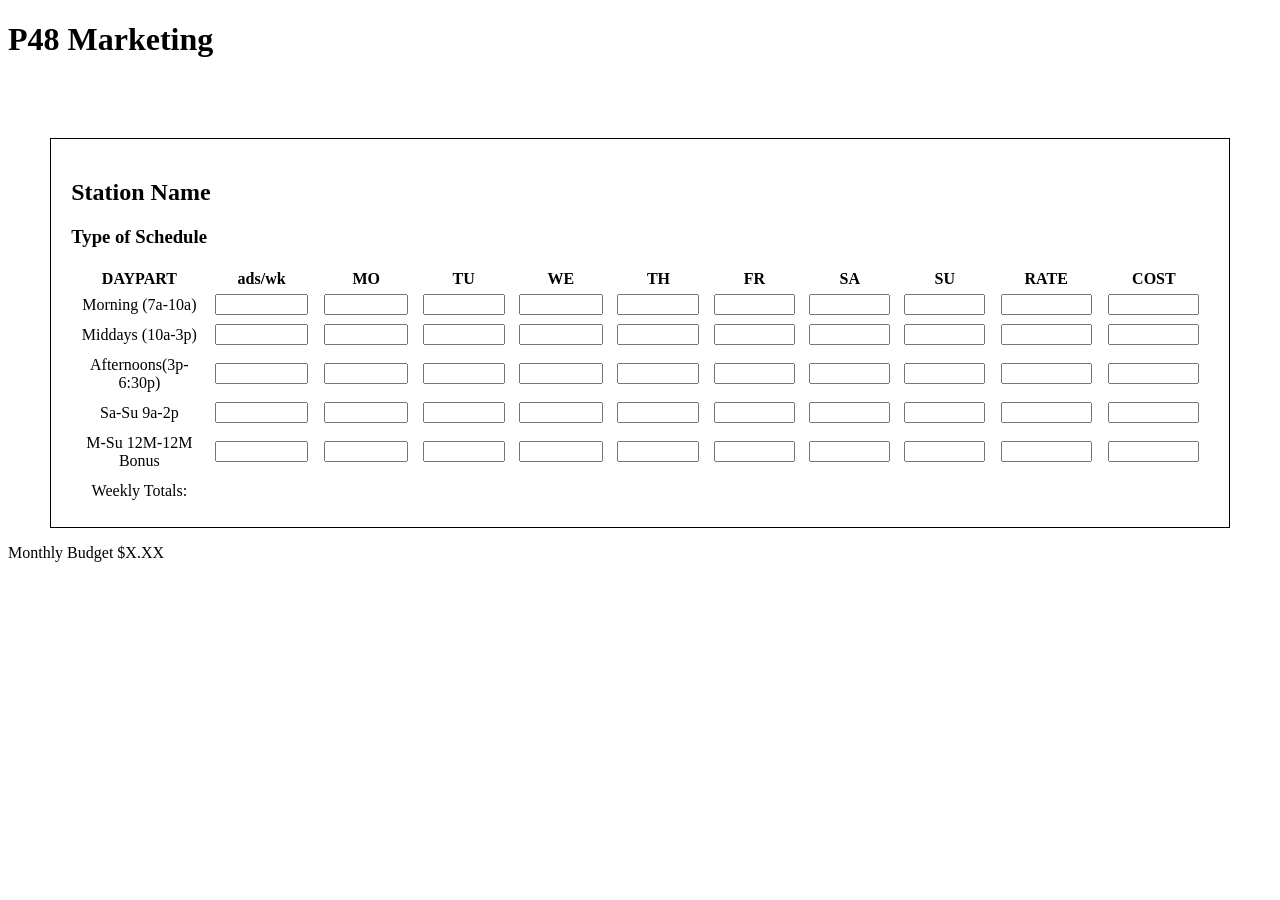
==== index.html @ 267f31b8 "First mainish change to the main page" ====
<!DOCTYPE html>
<html lang="en">
    <head>
        <meta charset="UTF-8">
        <meta name="viewport" content="width=device-width, initial-scale=1.0">
        <title>Document</title>
        <link rel = "stylesheet" href = "style.css">
    </head>
    <body>
        <!-- NOTE: 
        This is for the clients name, it will be spaced
        out from the other text.
            Thought:
            Maybe later on it will be the user's name with the company
            name? (P48 Marketing : Anne)
         -->
        <h1 id = "clients_name">P48 Marketing</h1>

        <!-- NOTE:
            We need to generate this form dynamically with JS.
            Something just to remember later on.
        -->
        <!-- This is the form html as of now -->
        <div id = "schedule">
            <div>
                <h2>Station Name</h2>
                <h3>Type of Schedule</h3>
            </div>
            <table>
                <!-- Bottom tr has all headers -->
                <tr>
                    <!-- Headers for the table  -->
                    <th>DAYPART</th>
                    <th>ads/wk</th>
                    <th>MO</th>
                    <th>TU</th>
                    <th>WE</th>
                    <th>TH</th>
                    <th>FR</th>
                    <th>SA</th>
                    <th>SU</th>
                    <th>RATE</th>
                    <th>COST</th>
                </tr>
                <tr>
                    <td class = "time-slot">Morning (7a-10a)</td>
                    <td><input type = "text"></td>
                    <td><input type = "text"></td>
                    <td><input type = "text"></td>
                    <td><input type = "text"></td>
                    <td><input type = "text"></td>
                    <td><input type = "text"></td>
                    <td><input type = "text"></td>
                    <td><input type = "text"></td>
                    <td><input type = "text"></td>
                    <td><input type = "text"></td>
                </tr>
                <tr>
                    <td class = "time-slot">Middays (10a-3p)</td>
                    <td><input type = "text"></td>
                    <td><input type = "text"></td>
                    <td><input type = "text"></td>
                    <td><input type = "text"></td>
                    <td><input type = "text"></td>
                    <td><input type = "text"></td>
                    <td><input type = "text"></td>
                    <td><input type = "text"></td>
                    <td><input type = "text"></td>
                    <td><input type = "text"></td>
                </tr>
                <tr>
                    <td class = "time-slot">Afternoons(3p-6:30p)</td>
                    <td><input type = "text"></td>
                    <td><input type = "text"></td>
                    <td><input type = "text"></td>
                    <td><input type = "text"></td>
                    <td><input type = "text"></td>
                    <td><input type = "text"></td>
                    <td><input type = "text"></td>
                    <td><input type = "text"></td>
                    <td><input type = "text"></td>
                    <td><input type = "text"></td>
                </tr>
                <tr>
                    <td class = "time-slot">Sa-Su 9a-2p</td>
                    <td><input type = "text"></td>
                    <td><input type = "text"></td>
                    <td><input type = "text"></td>
                    <td><input type = "text"></td>
                    <td><input type = "text"></td>
                    <td><input type = "text"></td>
                    <td><input type = "text"></td>
                    <td><input type = "text"></td>
                    <td><input type = "text"></td>
                    <td><input type = "text"></td>
                </tr>
                <tr>
                    <td class = "time-slot">M-Su 12M-12M Bonus</td>
                    <td><input type = "text"></td>
                    <td><input type = "text"></td>
                    <td><input type = "text"></td>
                    <td><input type = "text"></td>
                    <td><input type = "text"></td>
                    <td><input type = "text"></td>
                    <td><input type = "text"></td>
                    <td><input type = "text"></td>
                    <td><input type = "text"></td>
                    <td><input type = "text"></td>
                </tr>
                <tr>
                    <td class = "time-slot">Weekly Totals:</td>
                    <td></td>
                    <td></td>
                    <td></td>
                    <td></td>
                    <td></td>
                    <td></td>
                    <td></td>
                    <td></td>
                    <td></td>
                    <td></td>                    
                </tr>
            </table>
        </div>

        <!-- NOTE: Schedule Creation
            When client adds a new schedule, ask client which station
                Question: Which way?
                    Possible ways:
                    City,
                    Zipcode,
                    Radiostations name,
                    Drop Down,
                    Search Bar
                    (If we go with drop down or search bar, could just use a list to hold every radio station or a data base)
                    Need to somehow filter out each radio station (based on city for example)
            When client types in all information, generate a new schedule using above html to fill in stuff.
        -->

        <!-- NOTE:
            I assume that this will be our monthly budget area.
                Question: For what?
                Is it monthly budget of one schedule? 
                Monthly budget of all schedules? 
                For the client (P48)?
            Will leave it mostly blank until later on. 
        -->
        <div>
            <p>
                Monthly Budget
                $X.XX
            </p>
        </div>     
    </body>
</html>
---- style.css ----
/* Can add in custom fonts later */

body
{
    
    /* To make the input fields a little smaller */
    input
    {
        width: 80%;
    }

    /* To adjust the current table */
    #schedule
    {
        width: 90%;
        margin: 0 auto;
        border: 1px solid black;
        padding: 20px;
        margin-top: 80px;

        /* Aligns the text of the table center */
        table
        {
            text-align: center;
        }
        
        /* Adjustes the cells under DAYPART */
        .time-slot
        {
            padding: 5px;
        }
    }
}
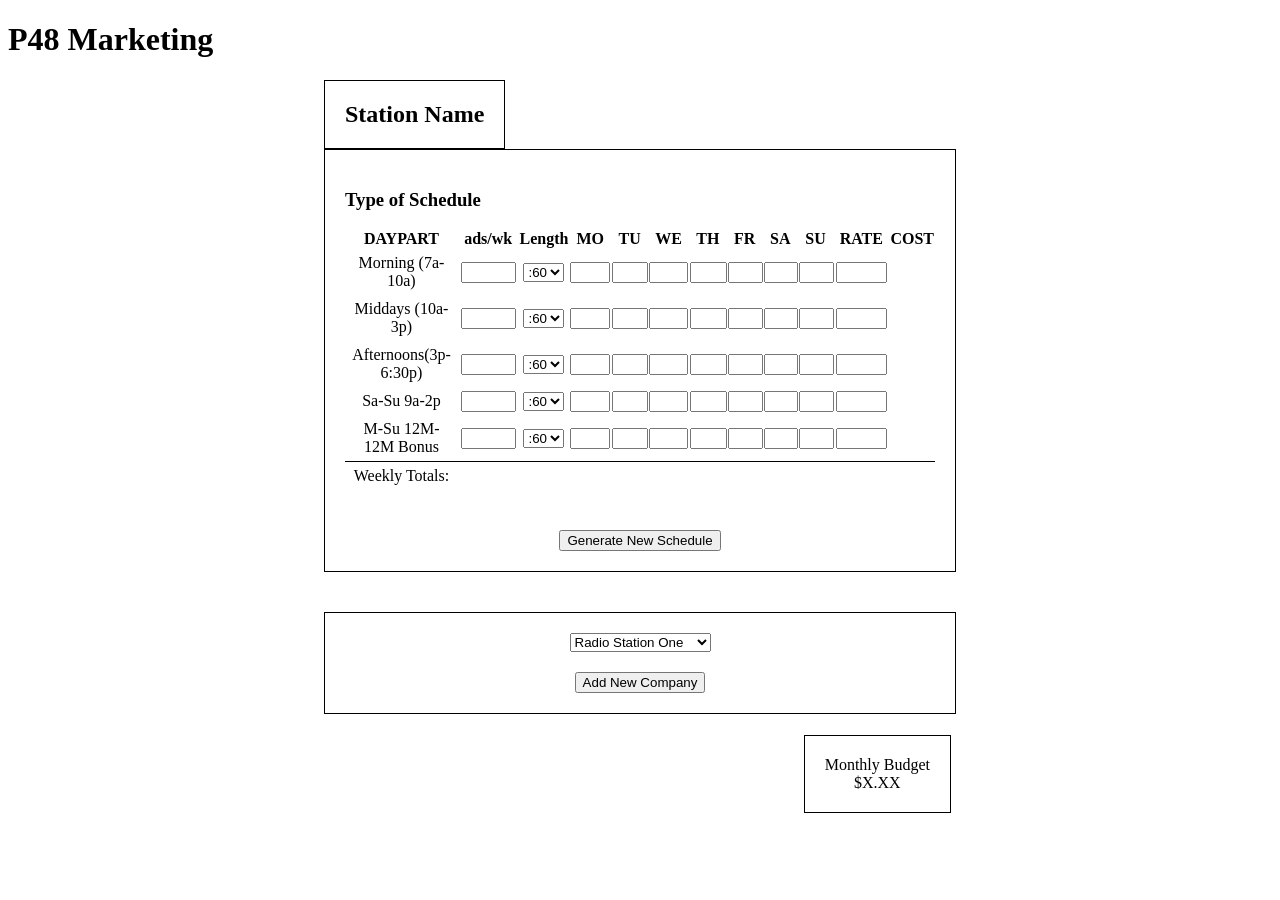
==== commit dc583682: "Adding More JS To Form" ====
--- a/index.html
+++ b/index.html
@@ -5,6 +5,7 @@
         <meta name="viewport" content="width=device-width, initial-scale=1.0">
         <title>Document</title>
         <link rel = "stylesheet" href = "style.css">
+        <script src = "script.js" defer></script>
     </head>
     <body>
         <!-- NOTE: 
@@ -21,135 +22,181 @@
             Something just to remember later on.
         -->
         <!-- This is the form html as of now -->
-        <div id = "schedule">
-            <div>
-                <h2>Station Name</h2>
-                <h3>Type of Schedule</h3>
+        <div id = "radio-station-one">
+            <h2>Station Name</h2>
+            <div id = "schedule">
+                <div>
+                    <h3>Type of Schedule</h3>
+                </div>
+                <table>
+                    <!-- tr below has all headers -->
+                    <tr>
+                        <!-- Headers for the table  -->
+                        <th>DAYPART</th>
+                        <th>ads/wk</th>
+                        <th>Length</th>
+                        <th>MO</th>
+                        <th>TU</th>
+                        <th>WE</th>
+                        <th>TH</th>
+                        <th>FR</th>
+                        <th>SA</th>
+                        <th>SU</th>
+                        <th>RATE</th>
+                        <th>COST</th>
+                    </tr>
+                    <tr>
+                        <td class = "time-slot">Morning (7a-10a)</td>
+                        <td><input type = "number" class = "ads"></td>
+                        <td>
+                            <select name="legnthTime">
+                                <option value="60min">:60</option>
+                                <option value="30min">:30</option>
+                                <option value="15min">:15</option>
+                                <option value="10min">:10</option>
+                            </select>
+                        </td>
+                        <td><input type = "number" class = "monday rowOne"></td>
+                        <td><input type = "number" class = "tuesday rowOne"></td>
+                        <td><input type = "number" class = "wednesday rowOne"></td>
+                        <td><input type = "number" class = "thursday rowOne"></td>
+                        <td><input type = "number" class = "friday rowOne"></td>
+                        <td><input type = "number" class = "saturday rowOne"></td>
+                        <td><input type = "number" class = "sunday rowOne"></td>
+                        <td><input type = "number" class = "rate rowOne"></td>
+                        <td class = "cost" id = "rowOneTotal"></td>
+                    </tr>
+                    <tr>
+                        <td class = "time-slot">Middays (10a-3p)</td>
+                        <td><input type = "number" class = "ads"></td>
+                        <td>
+                            <select name="legnthTime">
+                                <option value="60min">:60</option>
+                                <option value="30min">:30</option>
+                                <option value="15min">:15</option>
+                                <option value="10min">:10</option>
+                            </select>
+                        </td>
+                        <td><input type = "number" class = "monday rowTwo"></td>
+                        <td><input type = "number" class = "tuesday rowTwo"></td>
+                        <td><input type = "number" class = "wednesday rowTwo"></td>
+                        <td><input type = "number" class = "thursday rowTwo"></td>
+                        <td><input type = "number" class = "friday rowTwo"></td>
+                        <td><input type = "number" class = "saturday rowTwo"></td>
+                        <td><input type = "number" class = "sunday rowTwo"></td>
+                        <td><input type = "number" class = "rate rowTwo"></td>
+                        <td class = "cost" id = "rowTwoTotal"></td>
+                    </tr>
+                    <tr>
+                        <td class = "time-slot">Afternoons(3p-6:30p)</td>
+                        <td><input type = "number" class = "ads"></td>
+                        <td>
+                            <select name="legnthTime">
+                                <option value="60min">:60</option>
+                                <option value="30min">:30</option>
+                                <option value="15min">:15</option>
+                                <option value="10min">:10</option>
+                            </select>
+                        </td>
+                        <td><input type = "number" class = "monday rowThree"></td>
+                        <td><input type = "number" class = "tuesday rowThree"></td>
+                        <td><input type = "number" class = "wednesday rowThree"></td>
+                        <td><input type = "number" class = "thursday rowThree"></td>
+                        <td><input type = "number" class = "friday rowThree"></td>
+                        <td><input type = "number" class = "saturday rowThree"></td>
+                        <td><input type = "number" class = "sunday rowThree"></td>
+                        <td><input type = "number" class = "rate rowThree"></td>
+                        <td class = "cost" id = "rowTotalThree"></td>
+                    </tr>
+                    <tr>
+                        <td class = "time-slot">Sa-Su 9a-2p</td>
+                        <td><input type = "number" class = "ads"></td>
+                        <td>
+                            <select name="legnthTime">
+                                <option value="60min">:60</option>
+                                <option value="30min">:30</option>
+                                <option value="15min">:15</option>
+                                <option value="10min">:10</option>
+                            </select>
+                        </td>
+                        <td><input type = "number" class = "monday rowFour"></td>
+                        <td><input type = "number" class = "tuesday rowFour"></td>
+                        <td><input type = "number" class = "wednesday rowFour"></td>
+                        <td><input type = "number" class = "thursday rowFour"></td>
+                        <td><input type = "number" class = "friday rowFour"></td>
+                        <td><input type = "number" class = "saturday rowFour"></td>
+                        <td><input type = "number" class = "sunday rowFour"></td>
+                        <td><input type = "number" class = "rate rowFour"></td>
+                        <td class = "cost" id = "rowTotalFour"></td>
+                    </tr>
+                    <tr>
+                        <td class = "time-slot">M-Su 12M-12M Bonus</td>
+                        <td><input type = "number" class = "ads"></td>
+                        <td>
+                            <select name="legnthTime">
+                                <option value="60min">:60</option>
+                                <option value="30min">:30</option>
+                                <option value="15min">:15</option>
+                                <option value="10min">:10</option>
+                            </select>
+                        </td>
+                        <td><input type = "number" class = "monday rowFive"></td>
+                        <td><input type = "number" class = "tuesday rowFive"></td>
+                        <td><input type = "number" class = "wednesday rowFive"></td>
+                        <td><input type = "number" class = "thursday rowFive"></td>
+                        <td><input type = "number" class = "friday rowFive"></td>
+                        <td><input type = "number" class = "saturday rowFive"></td>
+                        <td><input type = "number" class = "sunday rowFive"></td>
+                        <td><input type = "number" class = "rate rowFive"></td>
+                        <td class = "cost" id = "rowTotalFive"></td>
+                    </tr>
+                    <tr>
+                        <td class = "time-slot">Weekly Totals:</td>
+                        <td id = "adsTotal"></td>
+                        <td></td>
+                        <td id = "mondayTotal"></td>
+                        <td id = "tuesdayTotal"></td>
+                        <td id = "wednesdayTotal"></td>
+                        <td id = "thursdayTotal"></td>
+                        <td id = "fridayTotal"></td>
+                        <td id = "saturdayTotal"></td>
+                        <td id = "sundayTotal"></td>
+                        <td id = "rateTotal"></td>
+                        <td id = "costTotal"></td>                    
+                    </tr>
+                </table>
+
+                <!-- Commenting this out for now -->
+                <!-- <div id = "button">
+                    <button id = "get-totals">Generate Weekly Totals</button>
+                </div> -->
+
+                <div id = "generate-new-schedule">
+                    <button id = "make-">Generate New Schedule</button>
+                </div> 
             </div>
-            <table>
-                <!-- Bottom tr has all headers -->
-                <tr>
-                    <!-- Headers for the table  -->
-                    <th>DAYPART</th>
-                    <th>ads/wk</th>
-                    <th>MO</th>
-                    <th>TU</th>
-                    <th>WE</th>
-                    <th>TH</th>
-                    <th>FR</th>
-                    <th>SA</th>
-                    <th>SU</th>
-                    <th>RATE</th>
-                    <th>COST</th>
-                </tr>
-                <tr>
-                    <td class = "time-slot">Morning (7a-10a)</td>
-                    <td><input type = "text"></td>
-                    <td><input type = "text"></td>
-                    <td><input type = "text"></td>
-                    <td><input type = "text"></td>
-                    <td><input type = "text"></td>
-                    <td><input type = "text"></td>
-                    <td><input type = "text"></td>
-                    <td><input type = "text"></td>
-                    <td><input type = "text"></td>
-                    <td><input type = "text"></td>
-                </tr>
-                <tr>
-                    <td class = "time-slot">Middays (10a-3p)</td>
-                    <td><input type = "text"></td>
-                    <td><input type = "text"></td>
-                    <td><input type = "text"></td>
-                    <td><input type = "text"></td>
-                    <td><input type = "text"></td>
-                    <td><input type = "text"></td>
-                    <td><input type = "text"></td>
-                    <td><input type = "text"></td>
-                    <td><input type = "text"></td>
-                    <td><input type = "text"></td>
-                </tr>
-                <tr>
-                    <td class = "time-slot">Afternoons(3p-6:30p)</td>
-                    <td><input type = "text"></td>
-                    <td><input type = "text"></td>
-                    <td><input type = "text"></td>
-                    <td><input type = "text"></td>
-                    <td><input type = "text"></td>
-                    <td><input type = "text"></td>
-                    <td><input type = "text"></td>
-                    <td><input type = "text"></td>
-                    <td><input type = "text"></td>
-                    <td><input type = "text"></td>
-                </tr>
-                <tr>
-                    <td class = "time-slot">Sa-Su 9a-2p</td>
-                    <td><input type = "text"></td>
-                    <td><input type = "text"></td>
-                    <td><input type = "text"></td>
-                    <td><input type = "text"></td>
-                    <td><input type = "text"></td>
-                    <td><input type = "text"></td>
-                    <td><input type = "text"></td>
-                    <td><input type = "text"></td>
-                    <td><input type = "text"></td>
-                    <td><input type = "text"></td>
-                </tr>
-                <tr>
-                    <td class = "time-slot">M-Su 12M-12M Bonus</td>
-                    <td><input type = "text"></td>
-                    <td><input type = "text"></td>
-                    <td><input type = "text"></td>
-                    <td><input type = "text"></td>
-                    <td><input type = "text"></td>
-                    <td><input type = "text"></td>
-                    <td><input type = "text"></td>
-                    <td><input type = "text"></td>
-                    <td><input type = "text"></td>
-                    <td><input type = "text"></td>
-                </tr>
-                <tr>
-                    <td class = "time-slot">Weekly Totals:</td>
-                    <td></td>
-                    <td></td>
-                    <td></td>
-                    <td></td>
-                    <td></td>
-                    <td></td>
-                    <td></td>
-                    <td></td>
-                    <td></td>
-                    <td></td>                    
-                </tr>
-            </table>
+        
+            <div id = "add-schedule">
+
+                <select>
+                    <option value="">Radio Station One</option>
+                    <option value="">Radio Station Two</option>
+                    <option value="">Radio Station Three</option>
+                </select>
+                
+                <button id = "new-schedule">Add New Company</button>
+            </div>
+
+            <!-- NOTE:
+                I assume that this will be our monthly budget area.
+                Will leave it mostly blank until later on. 
+            -->
+            <div id = "monthly-spending">
+                <p>
+                    Monthly Budget<br>
+                    $X.XX
+                </p>
+            </div>     
         </div>
-
-        <!-- NOTE: Schedule Creation
-            When client adds a new schedule, ask client which station
-                Question: Which way?
-                    Possible ways:
-                    City,
-                    Zipcode,
-                    Radiostations name,
-                    Drop Down,
-                    Search Bar
-                    (If we go with drop down or search bar, could just use a list to hold every radio station or a data base)
-                    Need to somehow filter out each radio station (based on city for example)
-            When client types in all information, generate a new schedule using above html to fill in stuff.
-        -->
-
-        <!-- NOTE:
-            I assume that this will be our monthly budget area.
-                Question: For what?
-                Is it monthly budget of one schedule? 
-                Monthly budget of all schedules? 
-                For the client (P48)?
-            Will leave it mostly blank until later on. 
-        -->
-        <div>
-            <p>
-                Monthly Budget
-                $X.XX
-            </p>
-        </div>     
     </body>
 </html>
--- a/style.css
+++ b/style.css
@@ -1,8 +1,39 @@
 /* Can add in custom fonts later */
+/* This is to remove the arrows on the input fields */
+input::-webkit-outer-spin-button,
+input::-webkit-inner-spin-button {
+  -webkit-appearance: none;
+  margin: 0;
+}
 
 body
 {
+
+    /* This is for the station's name */
+    h2
+    {
+        width: fit-content;
+        padding: 20px;
+        border: 1px solid black;
+        text-align: left;
+        margin-bottom: 0px;
+    }
+
     
+    /* This is for the "Generate New Schedule" button */
+    #generate-new-schedule
+    {
+       margin: 40px auto 0;
+    }
+    
+    /* As of now, I will just call this radio-station-one and that's basically the whole table */
+    #radio-station-one
+    {
+        
+        width: 50%;
+        margin: 0 auto;
+    }
+
     /* To make the input fields a little smaller */
     input
     {
@@ -12,16 +43,19 @@
     /* To adjust the current table */
     #schedule
     {
-        width: 90%;
+
         margin: 0 auto;
         border: 1px solid black;
         padding: 20px;
-        margin-top: 80px;
+        display: flex;
+        flex-direction: column;
+        
 
         /* Aligns the text of the table center */
         table
         {
             text-align: center;
+            border-collapse: collapse;
         }
         
         /* Adjustes the cells under DAYPART */
@@ -29,5 +63,40 @@
         {
             padding: 5px;
         }
+
     }
-}
+
+    /* This is for the adding a new schedule block. */
+    #add-schedule
+    {
+        display: grid;
+        padding: 20px;
+        margin: 40px auto 0;
+        border: 1px solid black;
+        gap: 20px;
+        justify-items: center;
+    }
+
+    /* This is for the monthly spending at the bottom */
+    #monthly-spending
+    {
+        display: flex;
+        justify-content: flex-end;
+        margin: 5px;
+        p
+        {
+            padding: 20px;
+            text-align: center;
+            border: 1px solid black;
+        }
+    }
+
+    /* 
+        This is for the last row in the table. It's trying to mimic what the final
+        row looks like in the excel sheet.
+    */
+    tr:nth-last-child(1)
+    {
+        border-top: 1px solid black;
+    }
+}
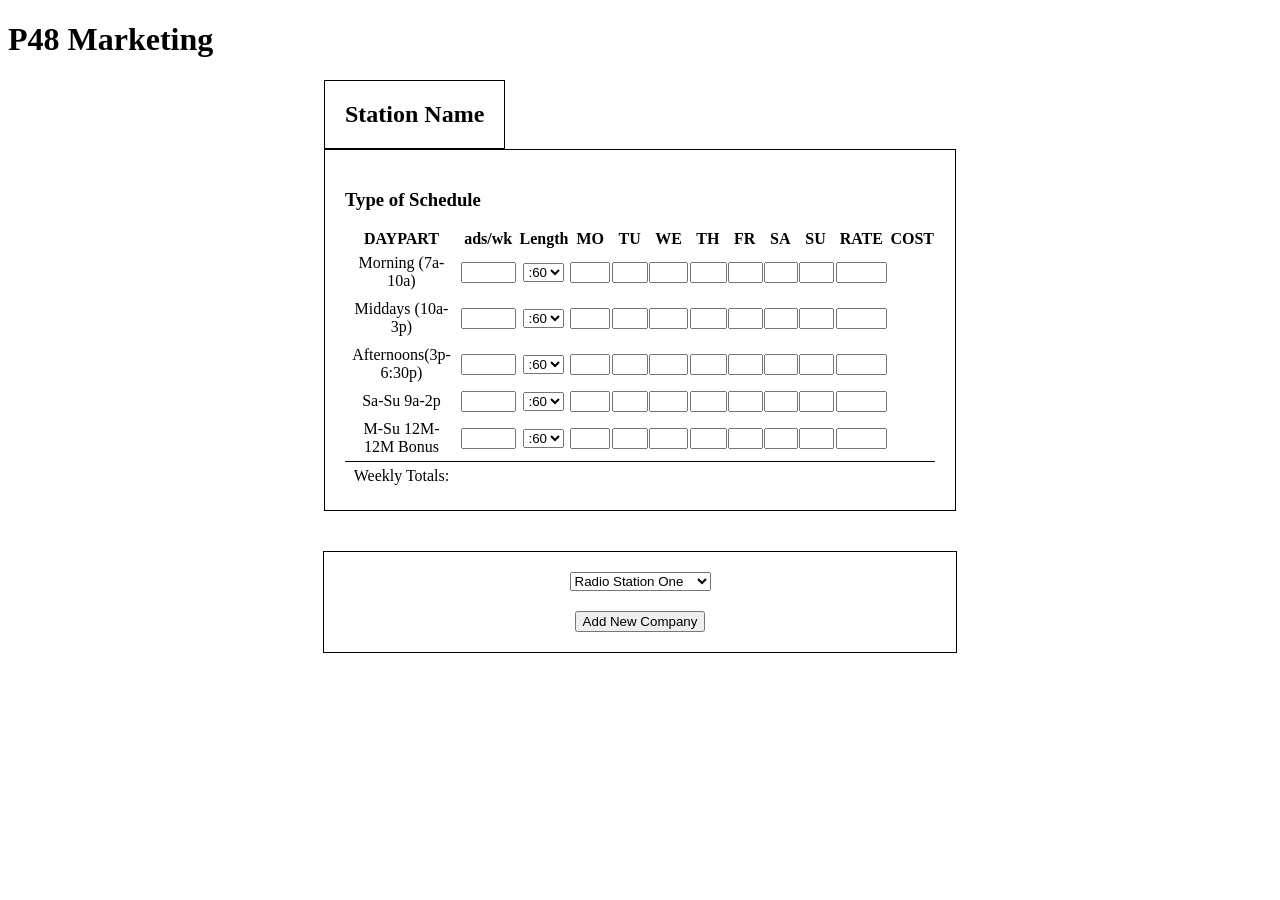
==== commit ade8af5b: "Small changes to project" ====
--- a/index.html
+++ b/index.html
@@ -3,7 +3,7 @@
     <head>
         <meta charset="UTF-8">
         <meta name="viewport" content="width=device-width, initial-scale=1.0">
-        <title>Document</title>
+        <title>P48 Marketing</title>
         <link rel = "stylesheet" href = "style.css">
         <script src = "script.js" defer></script>
     </head>
@@ -22,7 +22,7 @@
             Something just to remember later on.
         -->
         <!-- This is the form html as of now -->
-        <div id = "radio-station-one">
+        <div id = "section">
             <h2>Station Name</h2>
             <div id = "schedule">
                 <div>
@@ -45,111 +45,113 @@
                         <th>RATE</th>
                         <th>COST</th>
                     </tr>
+                    <!-- Each row of the table -->
                     <tr>
                         <td class = "time-slot">Morning (7a-10a)</td>
-                        <td><input type = "number" class = "ads"></td>
-                        <td>
-                            <select name="legnthTime">
-                                <option value="60min">:60</option>
-                                <option value="30min">:30</option>
-                                <option value="15min">:15</option>
-                                <option value="10min">:10</option>
-                            </select>
-                        </td>
-                        <td><input type = "number" class = "monday rowOne"></td>
-                        <td><input type = "number" class = "tuesday rowOne"></td>
-                        <td><input type = "number" class = "wednesday rowOne"></td>
-                        <td><input type = "number" class = "thursday rowOne"></td>
-                        <td><input type = "number" class = "friday rowOne"></td>
-                        <td><input type = "number" class = "saturday rowOne"></td>
-                        <td><input type = "number" class = "sunday rowOne"></td>
-                        <td><input type = "number" class = "rate rowOne"></td>
+                        <td><input type = "number" min = "0" class = "ads"></td>
+                        <td>
+                            <select name="legnthTime">
+                                <option value="60min">:60</option>
+                                <option value="30min">:30</option>
+                                <option value="15min">:15</option>
+                                <option value="10min">:10</option>
+                            </select>
+                        </td>
+                        <td><input type = "number" min = "0" class = "monday rowOne"></td>
+                        <td><input type = "number" min = "0" class = "tuesday rowOne"></td>
+                        <td><input type = "number" min = "0" class = "wednesday rowOne"></td>
+                        <td><input type = "number" min = "0" class = "thursday rowOne"></td>
+                        <td><input type = "number" min = "0" class = "friday rowOne"></td>
+                        <td><input type = "number" min = "0" class = "saturday rowOne"></td>
+                        <td><input type = "number" min = "0" class = "sunday rowOne"></td>
+                        <td><input type = "number" min = "0" class = "rate rowOne"></td>
                         <td class = "cost" id = "rowOneTotal"></td>
                     </tr>
                     <tr>
                         <td class = "time-slot">Middays (10a-3p)</td>
-                        <td><input type = "number" class = "ads"></td>
-                        <td>
-                            <select name="legnthTime">
-                                <option value="60min">:60</option>
-                                <option value="30min">:30</option>
-                                <option value="15min">:15</option>
-                                <option value="10min">:10</option>
-                            </select>
-                        </td>
-                        <td><input type = "number" class = "monday rowTwo"></td>
-                        <td><input type = "number" class = "tuesday rowTwo"></td>
-                        <td><input type = "number" class = "wednesday rowTwo"></td>
-                        <td><input type = "number" class = "thursday rowTwo"></td>
-                        <td><input type = "number" class = "friday rowTwo"></td>
-                        <td><input type = "number" class = "saturday rowTwo"></td>
-                        <td><input type = "number" class = "sunday rowTwo"></td>
-                        <td><input type = "number" class = "rate rowTwo"></td>
+                        <td><input type = "number" min = "0" class = "ads"></td>
+                        <td>
+                            <select name="legnthTime">
+                                <option value="60min">:60</option>
+                                <option value="30min">:30</option>
+                                <option value="15min">:15</option>
+                                <option value="10min">:10</option>
+                            </select>
+                        </td>
+                        <td><input type = "number" min = "0" class = "monday rowTwo"></td>
+                        <td><input type = "number" min = "0" class = "tuesday rowTwo"></td>
+                        <td><input type = "number" min = "0" class = "wednesday rowTwo"></td>
+                        <td><input type = "number" min = "0" class = "thursday rowTwo"></td>
+                        <td><input type = "number" min = "0" class = "friday rowTwo"></td>
+                        <td><input type = "number" min = "0" class = "saturday rowTwo"></td>
+                        <td><input type = "number" min = "0" class = "sunday rowTwo"></td>
+                        <td><input type = "number" min = "0" class = "rate rowTwo"></td>
                         <td class = "cost" id = "rowTwoTotal"></td>
                     </tr>
                     <tr>
                         <td class = "time-slot">Afternoons(3p-6:30p)</td>
-                        <td><input type = "number" class = "ads"></td>
-                        <td>
-                            <select name="legnthTime">
-                                <option value="60min">:60</option>
-                                <option value="30min">:30</option>
-                                <option value="15min">:15</option>
-                                <option value="10min">:10</option>
-                            </select>
-                        </td>
-                        <td><input type = "number" class = "monday rowThree"></td>
-                        <td><input type = "number" class = "tuesday rowThree"></td>
-                        <td><input type = "number" class = "wednesday rowThree"></td>
-                        <td><input type = "number" class = "thursday rowThree"></td>
-                        <td><input type = "number" class = "friday rowThree"></td>
-                        <td><input type = "number" class = "saturday rowThree"></td>
-                        <td><input type = "number" class = "sunday rowThree"></td>
-                        <td><input type = "number" class = "rate rowThree"></td>
+                        <td><input type = "number" min = "0" class = "ads"></td>
+                        <td>
+                            <select name="legnthTime">
+                                <option value="60min">:60</option>
+                                <option value="30min">:30</option>
+                                <option value="15min">:15</option>
+                                <option value="10min">:10</option>
+                            </select>
+                        </td>
+                        <td><input type = "number" min = "0" class = "monday rowThree"></td>
+                        <td><input type = "number" min = "0" class = "tuesday rowThree"></td>
+                        <td><input type = "number" min = "0" class = "wednesday rowThree"></td>
+                        <td><input type = "number" min = "0" class = "thursday rowThree"></td>
+                        <td><input type = "number" min = "0" class = "friday rowThree"></td>
+                        <td><input type = "number" min = "0" class = "saturday rowThree"></td>
+                        <td><input type = "number" min = "0" class = "sunday rowThree"></td>
+                        <td><input type = "number" min = "0" class = "rate rowThree"></td>
                         <td class = "cost" id = "rowTotalThree"></td>
                     </tr>
                     <tr>
                         <td class = "time-slot">Sa-Su 9a-2p</td>
-                        <td><input type = "number" class = "ads"></td>
-                        <td>
-                            <select name="legnthTime">
-                                <option value="60min">:60</option>
-                                <option value="30min">:30</option>
-                                <option value="15min">:15</option>
-                                <option value="10min">:10</option>
-                            </select>
-                        </td>
-                        <td><input type = "number" class = "monday rowFour"></td>
-                        <td><input type = "number" class = "tuesday rowFour"></td>
-                        <td><input type = "number" class = "wednesday rowFour"></td>
-                        <td><input type = "number" class = "thursday rowFour"></td>
-                        <td><input type = "number" class = "friday rowFour"></td>
-                        <td><input type = "number" class = "saturday rowFour"></td>
-                        <td><input type = "number" class = "sunday rowFour"></td>
-                        <td><input type = "number" class = "rate rowFour"></td>
+                        <td><input type = "number" min = "0" class = "ads"></td>
+                        <td>
+                            <select name="legnthTime">
+                                <option value="60min">:60</option>
+                                <option value="30min">:30</option>
+                                <option value="15min">:15</option>
+                                <option value="10min">:10</option>
+                            </select>
+                        </td>
+                        <td><input type = "number" min = "0" class = "monday rowFour"></td>
+                        <td><input type = "number" min = "0" class = "tuesday rowFour"></td>
+                        <td><input type = "number" min = "0" class = "wednesday rowFour"></td>
+                        <td><input type = "number" min = "0" class = "thursday rowFour"></td>
+                        <td><input type = "number" min = "0" class = "friday rowFour"></td>
+                        <td><input type = "number" min = "0" class = "saturday rowFour"></td>
+                        <td><input type = "number" min = "0" class = "sunday rowFour"></td>
+                        <td><input type = "number" min = "0" class = "rate rowFour"></td>
                         <td class = "cost" id = "rowTotalFour"></td>
                     </tr>
                     <tr>
                         <td class = "time-slot">M-Su 12M-12M Bonus</td>
-                        <td><input type = "number" class = "ads"></td>
-                        <td>
-                            <select name="legnthTime">
-                                <option value="60min">:60</option>
-                                <option value="30min">:30</option>
-                                <option value="15min">:15</option>
-                                <option value="10min">:10</option>
-                            </select>
-                        </td>
-                        <td><input type = "number" class = "monday rowFive"></td>
-                        <td><input type = "number" class = "tuesday rowFive"></td>
-                        <td><input type = "number" class = "wednesday rowFive"></td>
-                        <td><input type = "number" class = "thursday rowFive"></td>
-                        <td><input type = "number" class = "friday rowFive"></td>
-                        <td><input type = "number" class = "saturday rowFive"></td>
-                        <td><input type = "number" class = "sunday rowFive"></td>
-                        <td><input type = "number" class = "rate rowFive"></td>
+                        <td><input type = "number" min = "0" class = "ads"></td>
+                        <td>
+                            <select name="legnthTime">
+                                <option value="60min">:60</option>
+                                <option value="30min">:30</option>
+                                <option value="15min">:15</option>
+                                <option value="10min">:10</option>
+                            </select>
+                        </td>
+                        <td><input type = "number" min = "0" class = "monday rowFive"></td>
+                        <td><input type = "number" min = "0" class = "tuesday rowFive"></td>
+                        <td><input type = "number" min = "0" class = "wednesday rowFive"></td>
+                        <td><input type = "number" min = "0" class = "thursday rowFive"></td>
+                        <td><input type = "number" min = "0" class = "friday rowFive"></td>
+                        <td><input type = "number" min = "0" class = "saturday rowFive"></td>
+                        <td><input type = "number" min = "0" class = "sunday rowFive"></td>
+                        <td><input type = "number" min = "0" class = "rate rowFive"></td>
                         <td class = "cost" id = "rowTotalFive"></td>
                     </tr>
+                    <!-- The final row will all of the totals from each column -->
                     <tr>
                         <td class = "time-slot">Weekly Totals:</td>
                         <td id = "adsTotal"></td>
@@ -171,32 +173,31 @@
                     <button id = "get-totals">Generate Weekly Totals</button>
                 </div> -->
 
-                <div id = "generate-new-schedule">
+                <!-- <div id = "generate-new-schedule">
                     <button id = "make-">Generate New Schedule</button>
-                </div> 
+                </div>  -->
             </div>
-        
-            <div id = "add-schedule">
-
-                <select>
-                    <option value="">Radio Station One</option>
-                    <option value="">Radio Station Two</option>
-                    <option value="">Radio Station Three</option>
-                </select>
-                
-                <button id = "new-schedule">Add New Company</button>
-            </div>
-
+    
             <!-- NOTE:
                 I assume that this will be our monthly budget area.
                 Will leave it mostly blank until later on. 
             -->
-            <div id = "monthly-spending">
+            <!-- <div id = "monthly-spending">
                 <p>
                     Monthly Budget<br>
                     $X.XX
                 </p>
-            </div>     
+            </div>      -->
+        </div>
+        
+        <!-- Here is the section for adding in a new schedule. -->
+        <div id = "add-schedule">
+            <select>
+                <option value="">Radio Station One</option>
+                <option value="">Radio Station Two</option>
+                <option value="">Radio Station Three</option>
+            </select>
+            <button id = "new-schedule">Add New Company</button>
         </div>
     </body>
 </html>
--- a/style.css
+++ b/style.css
@@ -1,11 +1,3 @@
-/* Can add in custom fonts later */
-/* This is to remove the arrows on the input fields */
-input::-webkit-outer-spin-button,
-input::-webkit-inner-spin-button {
-  -webkit-appearance: none;
-  margin: 0;
-}
-
 body
 {
 
@@ -26,10 +18,9 @@
        margin: 40px auto 0;
     }
     
-    /* As of now, I will just call this radio-station-one and that's basically the whole table */
-    #radio-station-one
+    /* As of now, I will just call this section and that's basically the whole table with the name of the company and kind of schedule */
+    #section
     {
-        
         width: 50%;
         margin: 0 auto;
     }
@@ -66,16 +57,18 @@
 
     }
 
-    /* This is for the adding a new schedule block. */
+        /* This is for the adding a new schedule block. */
     #add-schedule
     {
         display: grid;
-        padding: 20px;
+        padding: 20px 0;
         margin: 40px auto 0;
         border: 1px solid black;
         gap: 20px;
         justify-items: center;
+        width: 50%;
     }
+
 
     /* This is for the monthly spending at the bottom */
     #monthly-spending
